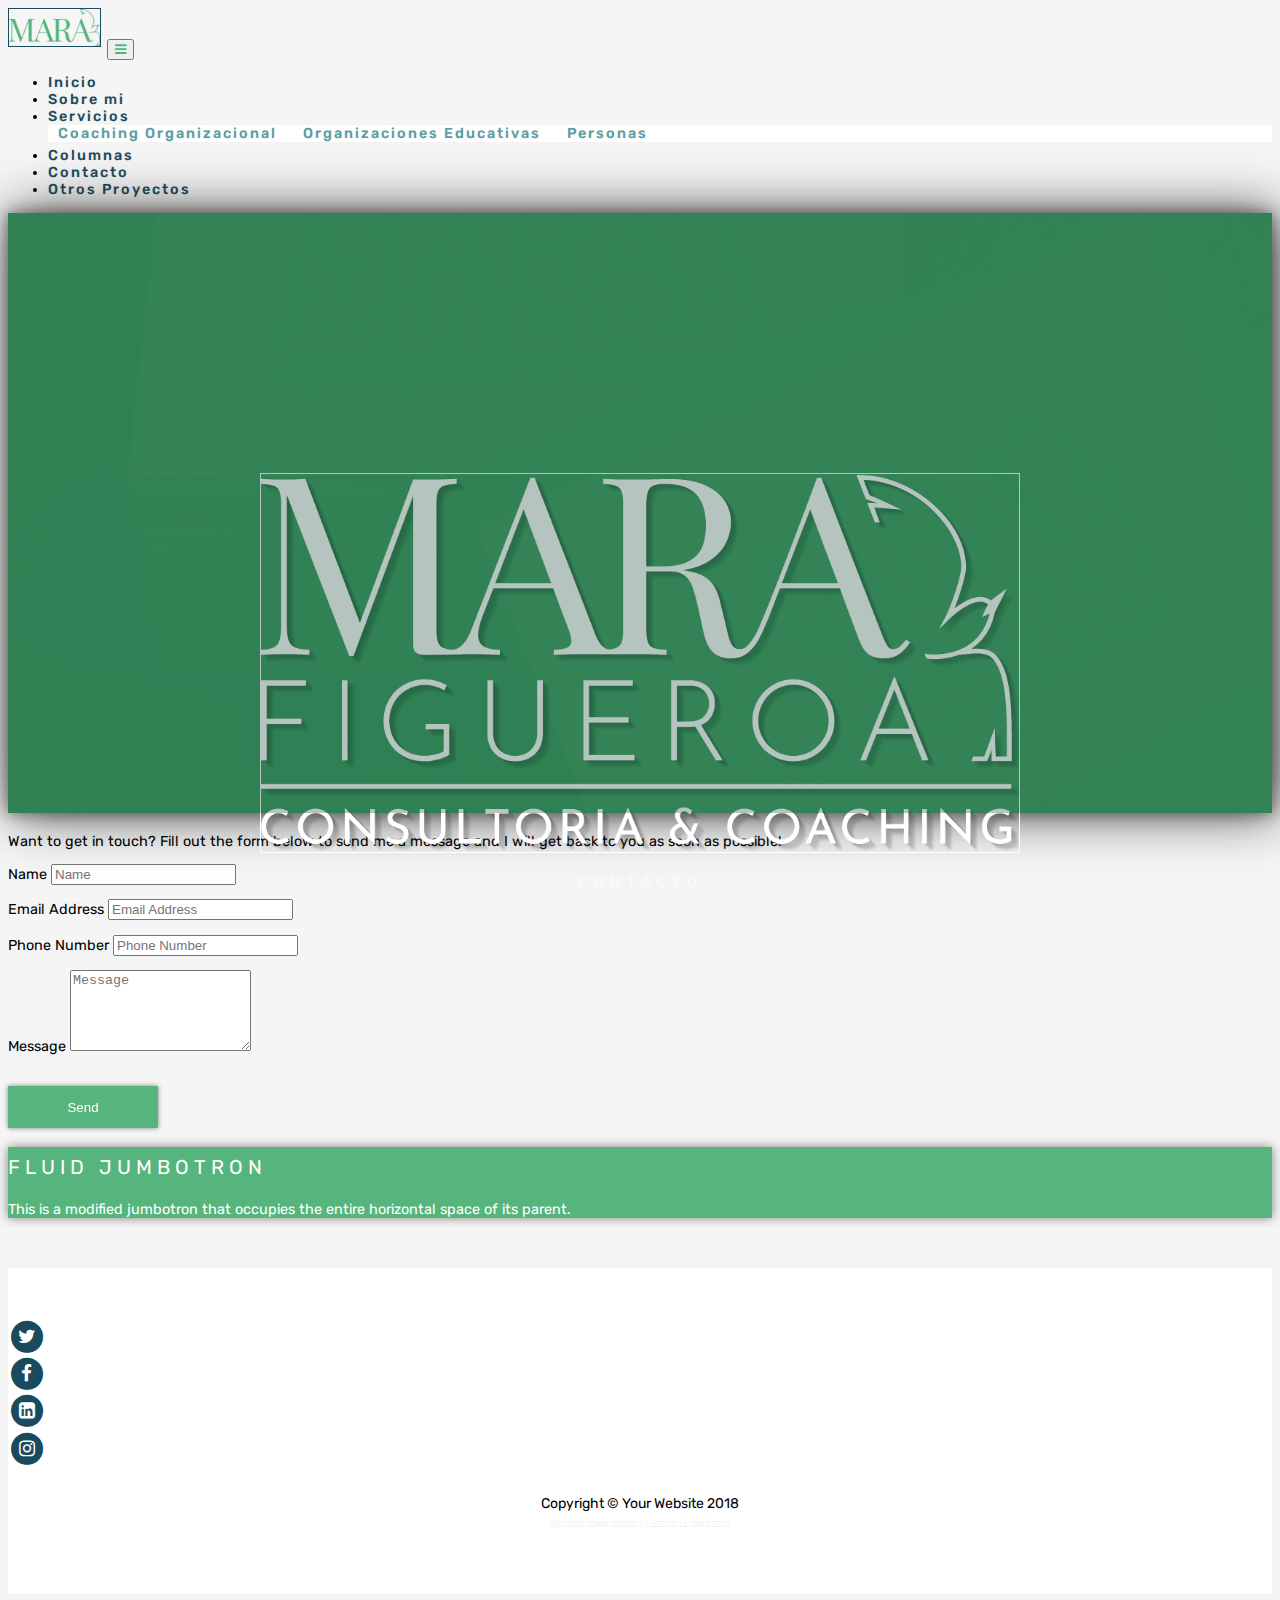
==== contact.html @ 1f0eb1d8 "Add files via upload" ====
<!doctype html>
<html lang="en">
  <head>
    <!-- Required meta tags -->
    <meta charset="utf-8">
    <meta name="viewport" content="width=device-width, initial-scale=1, shrink-to-fit=no">

    <!-- Bootstrap CSS -->
    <link rel="stylesheet" href="https://stackpath.bootstrapcdn.com/bootstrap/4.1.2/css/bootstrap.min.css" integrity="sha384-Smlep5jCw/wG7hdkwQ/Z5nLIefveQRIY9nfy6xoR1uRYBtpZgI6339F5dgvm/e9B" crossorigin="anonymous">
    <link rel="stylesheet" href="style.css">

<link href="vendor/font-awesome/css/font-awesome.min.css" rel="stylesheet" type="text/css">
    <title>Mara Figueroa Coaching</title>
  </head>
  <body>

    <!-- Navigation -->
    <nav class="navbar navbar-expand-lg fixed-top  " id="mainNav">
      <div class="container">
        <a class="navbar-brand" href="index.html"><img src="img/logo2.png" border="1" alt="Mara" width=90.56px height=36.75px></a>
        <button class="navbar-toggler navbar-toggler-right" type="button" data-toggle="collapse" data-target="#navbarResponsive" aria-controls="navbarResponsive" aria-expanded="false" aria-label="Toggle navigation">

          <i class="fa fa-bars"></i>
        </button>
        <div class="collapse navbar-collapse justify-content-center" id="navbarResponsive">
          <ul class="navbar-nav ml-auto">
            <li class="nav-item cl-effect-4"   >
              <a class="nav-link " href="index.html">Inicio</a>
            </li>
            <li class="nav-item cl-effect-4"  >
              <a class="nav-link "  href="about.html">Sobre mi</a>
            </li>

     <li class="nav-item dropdown">
       <a class="nav-link dropdown-toggle" href="#" id="navbarDropdownMenuLink" role="button" data-toggle="dropdown" aria-haspopup="true" aria-expanded="false">
         Servicios
       </a>
       <div class="dropdown-menu" aria-labelledby="navbarDropdownMenuLink">
         <a class="dropdown-item" href="#">&nbsp Coaching Organizacional &nbsp</a>
         <a class="dropdown-item" href="#">&nbsp Organizaciones Educativas &nbsp</a>
         <a class="dropdown-item" href="#">&nbsp Personas &nbsp</a>
       </div>
     </li>
            <li class="nav-item cl-effect-4" >
              <a class="nav-link" href="post.html">Columnas</a>
              <li class="nav-item cl-effect-4"  >
                <a class="nav-link js-scroll-trigger" href="#Home">Contacto</a>
                <li class="nav-item cl-effect-4"  >
                  <a class="nav-link "  href="#">Otros Proyectos</a>
                </li>
            </li>
          </ul>
        </div>
      </div>
    </nav>

    <!-- Page Header -->
    <header class="masthead" style="background-image: url('img/about.jpg')" id="Home">
      <div class="overlay"></div>
      <div class="container">
        <div class="row">

          <div class="col-lg-4 col-sm-6 col-header">
            <div class="site-heading">

<img class="sr-button"src="img/logo.png" border="1" alt="Mara" width="60%" height="60%">

          <h4 class="sr-button">Contacto</h4>

            </div>

          </div>
        </div>

      </div>
    </header>

    <!-- Main Content -->

    <div class="container">
      <div class="row">
        <div class="col-lg-8 col-md-10 mx-auto">
          <p>Want to get in touch? Fill out the form below to send me a message and I will get back to you as soon as possible!</p>
          <!-- Contact Form - Enter your email address on line 19 of the mail/contact_me.php file to make this form work. -->
          <!-- WARNING: Some web hosts do not allow emails to be sent through forms to common mail hosts like Gmail or Yahoo. It's recommended that you use a private domain email address! -->
          <!-- To use the contact form, your site must be on a live web host with PHP! The form will not work locally! -->
          <form name="sentMessage" id="contactForm" novalidate>
            <div class="control-group">
              <div class="form-group floating-label-form-group controls">
                <label>Name</label>
                <input type="text" class="form-control" placeholder="Name" id="name" required data-validation-required-message="Please enter your name.">
                <p class="help-block text-danger"></p>
              </div>
            </div>
            <div class="control-group">
              <div class="form-group floating-label-form-group controls">
                <label>Email Address</label>
                <input type="email" class="form-control" placeholder="Email Address" id="email" required data-validation-required-message="Please enter your email address.">
                <p class="help-block text-danger"></p>
              </div>
            </div>
            <div class="control-group">
              <div class="form-group col-xs-12 floating-label-form-group controls">
                <label>Phone Number</label>
                <input type="tel" class="form-control" placeholder="Phone Number" id="phone" required data-validation-required-message="Please enter your phone number.">
                <p class="help-block text-danger"></p>
              </div>
            </div>
            <div class="control-group">
              <div class="form-group floating-label-form-group controls">
                <label>Message</label>
                <textarea rows="5" class="form-control" placeholder="Message" id="message" required data-validation-required-message="Please enter a message."></textarea>
                <p class="help-block text-danger"></p>
              </div>
            </div>
            <br>
            <div id="success"></div>
            <div class="form-group">
              <button type="submit" class="btn button button--wapasha button--round-l button--text-thick button--inverted" id="sendMessageButton">Send</button>
            </div>
          </form>
        </div>
      </div>
    </div>


      <div class="jumbotron jumbotron-fluid">
        <div class="container">
          <h1 class="display-4">Fluid jumbotron</h1>
          <p class="lead">This is a modified jumbotron that occupies the entire horizontal space of its parent.</p>
        </div>
      </div>

<!-- Footer -->
<footer>
      <div class="container">
        <div class="row">
          <div class="col-lg-8 col-md-10 mx-auto">
            <ul class="list-inline text-center">
              <li class="list-inline-item">
                <a href="#">
                  <span class="fa-stack fa-lg  sr-contact">
                    <i class="fa fa-circle fa-stack-2x"></i>
                    <i class="fa fa-twitter fa-stack-1x fa-inverse"></i>
                  </span>
                </a>
              </li>
              <li class="list-inline-item">
                <a href="#">
                  <span class="fa-stack fa-lg  sr-contact">
                    <i class="fa fa-circle fa-stack-2x "></i>
                    <i class="fa fa-facebook fa-stack-1x fa-inverse"></i>
                  </span>
                </a>
              </li>
              <li class="list-inline-item">
                <a href="#">
                  <span class="fa-stack fa-lg  sr-contact">
                    <i class="fa fa-circle fa-stack-2x"></i>
                    <i class="fa fa-linkedin-square fa-stack-1x fa-inverse"></i>
                  </span>
                </a>
              </li>
              <li class="list-inline-item">
                <a href="#">
                  <span class="fa-stack fa-lg  sr-contact">
                    <i class="fa fa-circle fa-stack-2x "></i>
                    <i class="fa fa-instagram fa-stack-1x fa-inverse "></i>
                  </span>
                </a>
              </li>
            </ul>
            <p class="copyright text-muted">Copyright &copy; Your Website 2018 <br> <a class="derechos" target="_blank" href="https://www.freepik.com/free-photos-vectors/business">Business image created by Jcomp - Freepik.com</a></p>

          </div>
        </div>
      </div>
    </footer>

    <!-- Bootstrap core JavaScript -->
    <script src="vendor/jquery/jquery.min.js"></script>


    <!-- Plugin JavaScript -->
    <script src="vendor/jquery-easing/jquery.easing.js"></script>
    <script src="vendor/scrollreveal/scrollreveal.js"></script>
    <script src="js/jqBootstrapValidation.js"></script>
    <script src="js/contact_me.js"></script>
        <!-- Bootstrap core JavaScript -->
    <script src="https://cdnjs.cloudflare.com/ajax/libs/popper.js/1.14.3/umd/popper.min.js" integrity="sha384-ZMP7rVo3mIykV+2+9J3UJ46jBk0WLaUAdn689aCwoqbBJiSnjAK/l8WvCWPIPm49" crossorigin="anonymous"></script>
    <script src="https://stackpath.bootstrapcdn.com/bootstrap/4.1.3/js/bootstrap.min.js" integrity="sha384-ChfqqxuZUCnJSK3+MXmPNIyE6ZbWh2IMqE241rYiqJxyMiZ6OW/JmZQ5stwEULTy" crossorigin="anonymous"></script>
    <!-- Custom scripts for this template -->
      <script src="js/creative.js"></script>

  </body>

</html>
---- style.css ----
@import url('https://fonts.googleapis.com/css?family=Rubik:300,300i,400,400i,500');


body{font-size:10.8pt;
	background:whitesmoke;
	font-family: 'Rubik', sans-serif;}

h1{font-weight: 400;letter-spacing: 5px;font-variant-caps: all-small-caps;}
h2{color:#55B57C;	font-variant-caps: all-small-caps;	letter-spacing: 7px;font-weight: 400;}
h4{color:#55B57C;	font-size: 1.6em;line-height: 25px;font-weight: 500;font-variant-caps: all-small-caps;letter-spacing: 5px}

.card p{
font-weight: 300;}
.card-group{margin-bottom: 20px;}

/* NAVBAR*/

nav img {margin-bottom: 7px}
.dropdown-menu{background-color: white;margin-bottom: 5px;}
.dropdown-menu a{color:#549DA3}
.dropdown-menu a:hover{color:#55B57C;}
nav a {
	position: relative;
	margin-right: 2px;
	margin-bottom: 0px;
	outline: none;
	color: #194A5E;
	text-decoration: none;
	letter-spacing: 2px;
	font-weight: 500;
	text-shadow: 0 0 2px rgba(0,0,0,0.1);
	-webkit-transition: all 0.4s;
	-moz-transition: all 0.4s;
	transition: all 0.4s;
}
	nav a:hover{color:#55B57C; }

.bg-mara{background-color: whitesmoke;font-size: 0.85em;
		opacity:0.95;
    box-shadow: 0px 0px 15px black;}
.bg-trans{background-color:whitesmoke;box-shadow: 0px 0px 15px black;}
.bg-trans a{margin:10px;}
.bg-trans .dropdown-item{margin:0px}
.navbar-toggler{	color: #55B57C;}
/* Effect 4: bottom border enlarge */

.cl-effect-4 a::after {
	position: absolute;
	top: 90%;
	left: 0;
	width: 100%;
	height: 4px;
	background: #194A5E;
	content: '';
	opacity: 0;
	-webkit-transition: height 0.3s, opacity 0.3s, -webkit-transform 0.3s;
	-moz-transition: height 0.3s, opacity 0.3s, -moz-transform 0.3s;
	transition: height 0.3s, opacity 0.3s, transform 0.3s;
	-webkit-transform: translateY(-8px);
	-moz-transform: translateY(-8px);
	transform: translateY(-8px);
}
.cl-effect-4 a:hover::after,
.cl-effect-4 a:focus::after {
	height: 2px;
	opacity: 0.5;
	-webkit-transform: translateY(0px);
	-moz-transform: translateY(0px);
	transform: translateY(0px);
}



/* HEADER*/
header.masthead {
  margin-bottom: 20px;
  background: no-repeat bottom center;
  background-color: #868e96;
  background-attachment: scroll;
  position: relative;
	background-blend-mode: overlay ;
  -webkit-background-size: cover;
  -moz-background-size: cover;
  -o-background-size: cover;
  background-size: cover;
	box-shadow: 0px 0px 15px gray;
}
.col-header{background-color:rgba(65,161,104,0.5);box-shadow: 5px 0px 50px rgba(22,22,22,0.8);height: 450px}
header.masthead .overlay {
  position: absolute;
  top: 0;
  left: 0;
  height: 100%;
  width: 100%;
  background-color: #093D27;
  opacity: 0.3;}
header.masthead .page-heading,
header.masthead .post-heading,
header.masthead .site-heading {
  padding: 225px 0 150px;
  color: white;}
header.masthead .site-heading h4 {margin-top: 10px;font-weight: 300;
color:white;opacity:0.5;}
header.masthead .site-heading
{text-align: center;}
@media only screen and (min-width: 768px) {
	div.col-header{height:600px;background-color:rgba(65,161,104,0.98)}
	header.masthead .site-heading h4 {font-weight: 500;}
	header.masthead{background: no-repeat top center;background-attachment: fixed;  background-color: #868e96;}
  header.masthead .site-heading {padding: 260px 0;}
}



/* JUMBOTRON*/
.jumbotron {
  margin-bottom: 50px;
  background: no-repeat bottom center;
  background-color: #55B57C;
	background-blend-mode: hard-light ;
	color:white;
	background-attachment: fixed;
  position: relative;
  -webkit-background-size: cover;
  -moz-background-size: cover;
  -o-background-size: cover;
  background-size: cover;
	box-shadow: 0px 0px 10px gray;
}
.jumbotron h1{color: white}


/* FOOTER*/
footer {background: white; margin-top: 50px;font-size: 14px;
  padding: 50px 0 65px;
}
footer i{color:#194A5E;-webkit-transition: all 0.2s;
-moz-transition: all 0.2s;
transition: all 0.2s}
footer i:hover{color:#55B57C;
	-webkit-transition: all 0.2s;
	-moz-transition: all 0.2s;
	transition: all 0.2s;}
footer .list-inline {
  margin: 0;
  padding: 0;}
footer .copyright {
	margin-top: 2em;
  margin-bottom: 0;
  text-align: center;}

.derechos {font-size:8px; text-align: center;opacity: 0.1; color: gray;}
.derechos:hover{opacity: 0.3;text-decoration: none;}


/* Wapasha */

/* Common button styles */
.button {
	float: inherit;
	min-width: 150px;
	max-width: 250px;
	display: block;
	padding: 1em 2em;
	border-radius: 1px;
	border: none;
	background: none;
	color: inherit;
	vertical-align: middle;
	position: relative;
	z-index: 1;
	-webkit-backface-visibility: hidden;
	-moz-osx-font-smoothing: grayscale;
}
.button:focus {
	outline: none;
}
.button > span {
	vertical-align: middle;
}
.button.button--wapasha {
	background: #37474f;
	color: #fff;
	-webkit-transition: background-color 0.3s, color 0.3s;
	transition: background-color 0.3s, color 0.3s;
}
.button--wapasha.button--inverted {	box-shadow: 0px 0px 5px gray;
	background: #55B57C;
	color: white;
}
.button--wapasha::before {
	content: '';
	position: absolute;
	top: 0;
	left: 0;
	width: 100%;
	height: 100%;
	border: 2px solid #194A5E;
	z-index: -1;
	border-radius: inherit;
	opacity: 0;
	-webkit-transform: scale3d(0.6, 0.6, 1);
	transform: scale3d(0.6, 0.6, 1);
	-webkit-transition: -webkit-transform 0.3s, opacity 0.3s;
	transition: transform 0.3s, opacity 0.3s;
	-webkit-transition-timing-function: cubic-bezier(0.75, 0, 0.125, 1);
	transition-timing-function: cubic-bezier(0.75, 0, 0.125, 1);
}

.button--wapasha.button--inverted:hover {box-shadow: 0px 0px 10px rgba(0,0,0,0);
	background-color: rgba(0,0,0,0);
	color: #55B57C;
}
.button--wapasha:hover::before {
	-webkit-transform: scale3d(1, 1, 1);
	transform: scale3d(1, 1, 1);
	opacity: 0.5;
}

/* PORTFOLIO*/
.portfolio-item {
  display: block;
	box-shadow: 0px 0px 10px rgba(0,0,0,0.3);
  position: relative;
  overflow: hidden;
  max-width: 530px;
  margin: auto auto 1rem;
}

.portfolio-item .caption {
  display: flex;
  height: 100%;
  width: 100%;
  background-color: rgba(33, 37, 41, 0);
  position: absolute;
  top: 0;
  bottom: 0;
  z-index: 1;
}
.portfolio-item .caption .caption-content {
  color: #fff;
  margin: auto 2rem 2rem;
}
.portfolio-item .caption .caption-content h4 {margin:14px;color:white;text-shadow: 0 0 10px rgba(0,0,0,0.7);
}

@media (min-width: 992px) {
  .portfolio-item {	border: 0px solid rgba(255,255,255,0);
		box-shadow: 0px 0px 10px rgba(0,0,0,0.3);
    max-width: none;
    margin: 20px;		-webkit-transition: all 0.3s;
			-moz-transition: all 0.3s;
			transition: all 0.3s;
  }
	.portfolio-item:hover .caption .caption-content h4 {transition: opacity 0.3s; color:#55B57C;	text-shadow: 0 0 10px rgba(0,0,0,0);
	}
	.portfolio-item:hover{	border: 2px solid rgba(25,74,94,0.4) ;margin: 0px;box-shadow: 0px 0px 10px rgba(0,0,0,0);
		-webkit-transition: all 0.2s;
	-moz-transition: all 0.2s;
	transition: all 0.2s;}
  .portfolio-item .caption {
    -webkit-transition: -webkit-clip-path 0.3s, background-color 0.3s;
    -webkit-clip-path: inset(0px);
    clip-path: inset(0px);
  }

  .portfolio-item .caption .caption-content {
    transition: opacity 0.3s;
		text-align: center;
		color:white;
		position: absolute;
		align-self:center;
	}

  .portfolio-item img {
    -webkit-transition: -webkit-clip-path 0.3s;
    -webkit-clip-path: inset(-1px);
    clip-path: inset(-1px);
  }
  .portfolio-item:hover img {
    -webkit-clip-path: inset(2rem);
    clip-path: inset(2rem);
  }
  .portfolio-item:hover .caption {
    background-color: rgba(255, 255, 255, 0.8);
    -webkit-clip-path: inset(2rem);
    clip-path: inset(2rem);
  }
}
.col-shadowed{background-color:rgba(255,255,255,1);box-shadow: 5px 0px 50px rgba(22,22,22,0.1);align-self: center;padding: 15px;}
.listtitle{color:#194A5E;font-weight:500;margin-bottom: 0px}
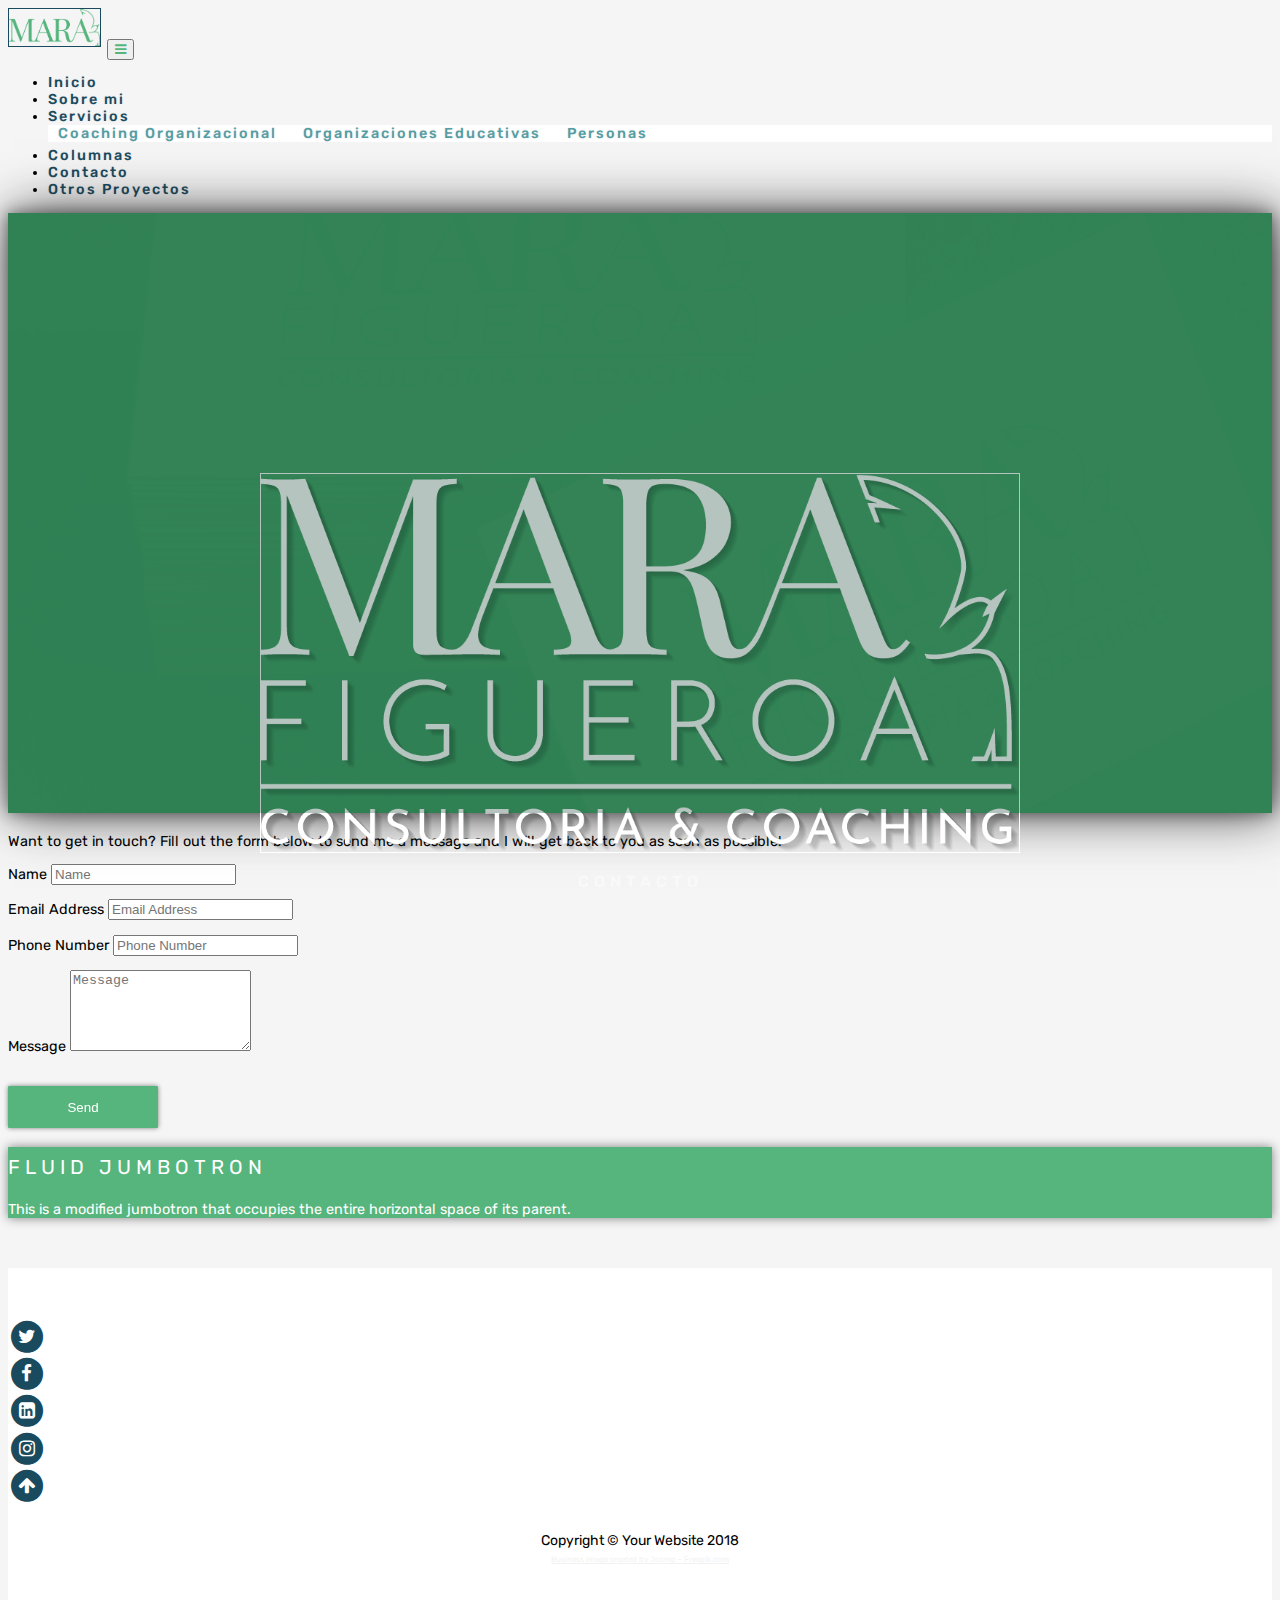
==== commit a2bb0777: "Add files via upload" ====
--- a/contact.html
+++ b/contact.html
@@ -170,6 +170,13 @@
                 </a>
               </li>
             </ul>
+              <li class=" list-inline text-center">
+                <a class="js-scroll-trigger" href="#Home">
+                  <span class="fa-stack fa-lg text">
+                    <i class="fa fa-circle fa-stack-2x "></i>
+                    <i class="fa fa-arrow-up fa-stack-1x fa-inverse "></i>
+                  </span>
+                </a></li>
             <p class="copyright text-muted">Copyright &copy; Your Website 2018 <br> <a class="derechos" target="_blank" href="https://www.freepik.com/free-photos-vectors/business">Business image created by Jcomp - Freepik.com</a></p>
 
           </div>
--- a/style.css
+++ b/style.css
@@ -178,12 +178,6 @@
 .button > span {
 	vertical-align: middle;
 }
-.button.button--wapasha {
-	background: #37474f;
-	color: #fff;
-	-webkit-transition: background-color 0.3s, color 0.3s;
-	transition: background-color 0.3s, color 0.3s;
-}
 .button--wapasha.button--inverted {	box-shadow: 0px 0px 5px gray;
 	background: #55B57C;
 	color: white;
